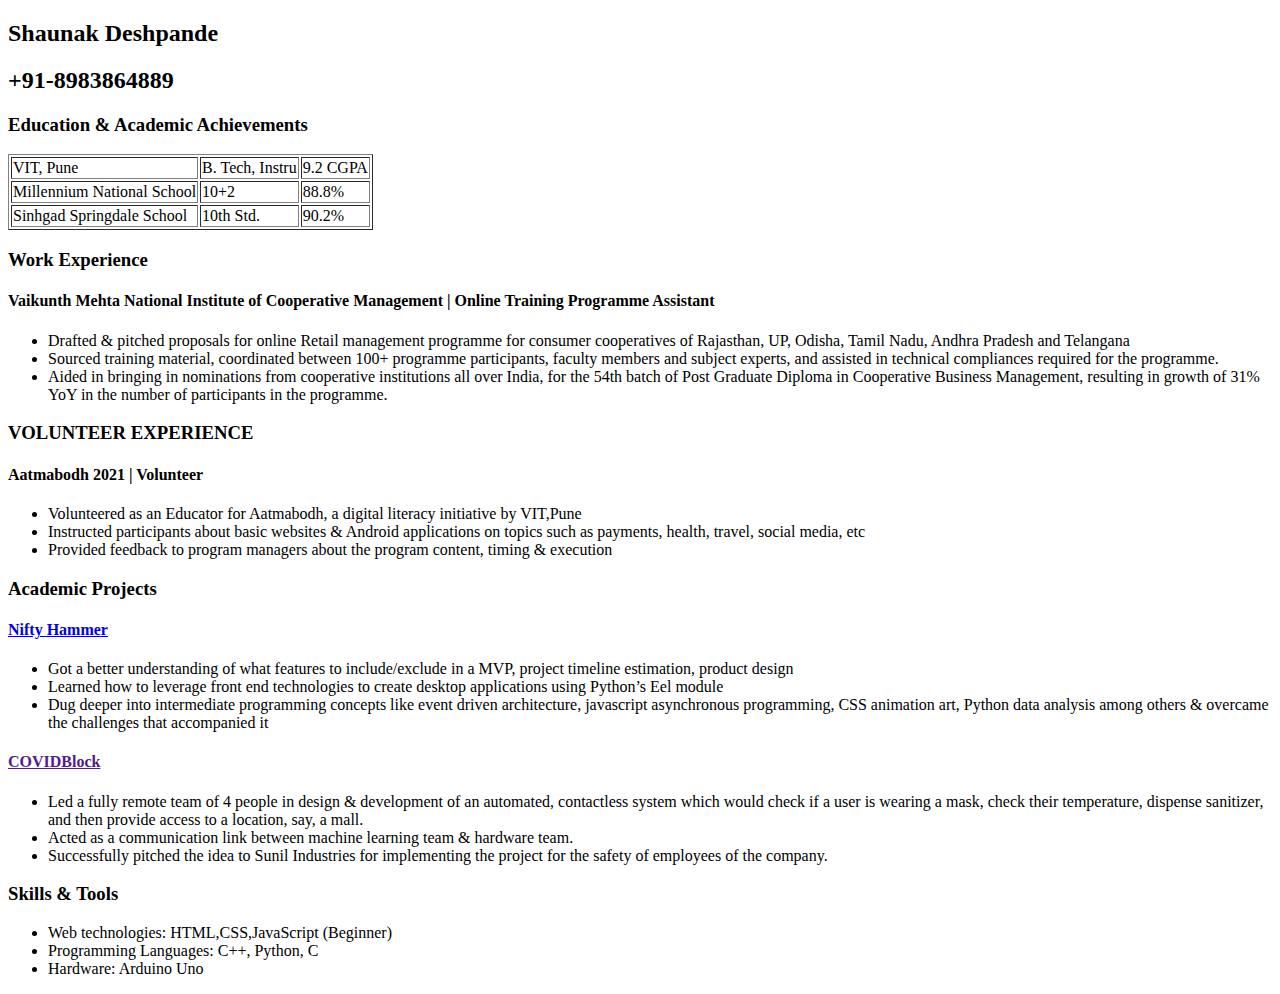
==== Lab3/index.html @ fce19c7f "Created biodata" ====
<!DOCTYPE html>
<html lang="en">
<head>
    <meta charset="UTF-8">
    <meta http-equiv="X-UA-Compatible" content="IE=edge">
    <meta name="viewport" content="width=device-width, initial-scale=1.0">
    <title>Shaunak Deshpande</title>
</head>
<body>
    <h2>Shaunak Deshpande</h2>
    <h2>+91-8983864889</h2>

    <h3>Education & Academic Achievements</h3>
    <table border>
        <tr>
            <td>VIT, Pune</td>
            <td>B. Tech, Instru</td>
            <td>9.2 CGPA</td>
        </tr>

        <tr>
            <td>Millennium National School</td>
            <td>10+2</td>
            <td>88.8%</td>
        </tr>

        <td>Sinhgad Springdale School</td>
        <td>10th Std.</td>
        <td>90.2%</td>
    </table>

    <h3>Work Experience</h3>
    <h4>Vaikunth Mehta National Institute of Cooperative Management | Online Training Programme Assistant </h4>
    <ul>
        <li>Drafted & pitched proposals for online Retail management programme for consumer cooperatives of Rajasthan, UP, Odisha, Tamil Nadu, Andhra Pradesh and Telangana</li>
        <li>Sourced training material, coordinated between 100+ programme participants, faculty members and subject experts, and assisted in technical compliances required for the programme.</li>
        <li>Aided in bringing in nominations from cooperative institutions all over India, for the 54th batch of Post Graduate Diploma in Cooperative Business Management, resulting in growth of 31% YoY in  the number of participants in the programme.</li>
    </ul>

    <h3>VOLUNTEER EXPERIENCE </h3>
    <h4>Aatmabodh 2021 | Volunteer </h4>
    <ul>
        <li>Volunteered as an Educator for Aatmabodh, a digital literacy initiative by VIT,Pune</li>
        <li>Instructed participants about basic websites & Android applications on topics such as payments, health, travel, social media, etc</li>
        <li>Provided feedback to program managers about the program content, timing & execution </li>
    </ul>

    <h3>Academic Projects</h3>
    <h4><a href="https://github.com/ShaDe2312/nifty-hammer">Nifty Hammer</a></h4>
    <ul>
        <li>Got a better understanding of what features to include/exclude in a MVP, project timeline estimation, product design</li>
        <li>Learned how to leverage front end technologies to create desktop applications using Python’s Eel module</li>
        <li>Dug deeper into intermediate programming concepts like event driven architecture, javascript asynchronous programming, CSS animation art, Python data analysis among others & overcame the challenges that accompanied it</li>  
    </ul>

    <h4><a href="">COVIDBlock</a></h4>
    <ul>
<li>Led a fully remote team of 4 people in design & development of an automated, contactless system which would check if a user is wearing a mask, check their temperature, dispense sanitizer, and then provide access to a location, say, a mall.</li>
<li>Acted as a communication link between machine learning team & hardware team.</li>
<li>Successfully pitched the idea to Sunil Industries for implementing the project for the safety of employees of the company.</li>

    </ul>

    <h3>Skills & Tools</h3>
    <ul>
<li>Web technologies: HTML,CSS,JavaScript (Beginner)</li>
<li>Programming Languages: C++, Python, C</li>
<li>Hardware: Arduino Uno</li>
    </ul>

</body>
</html>
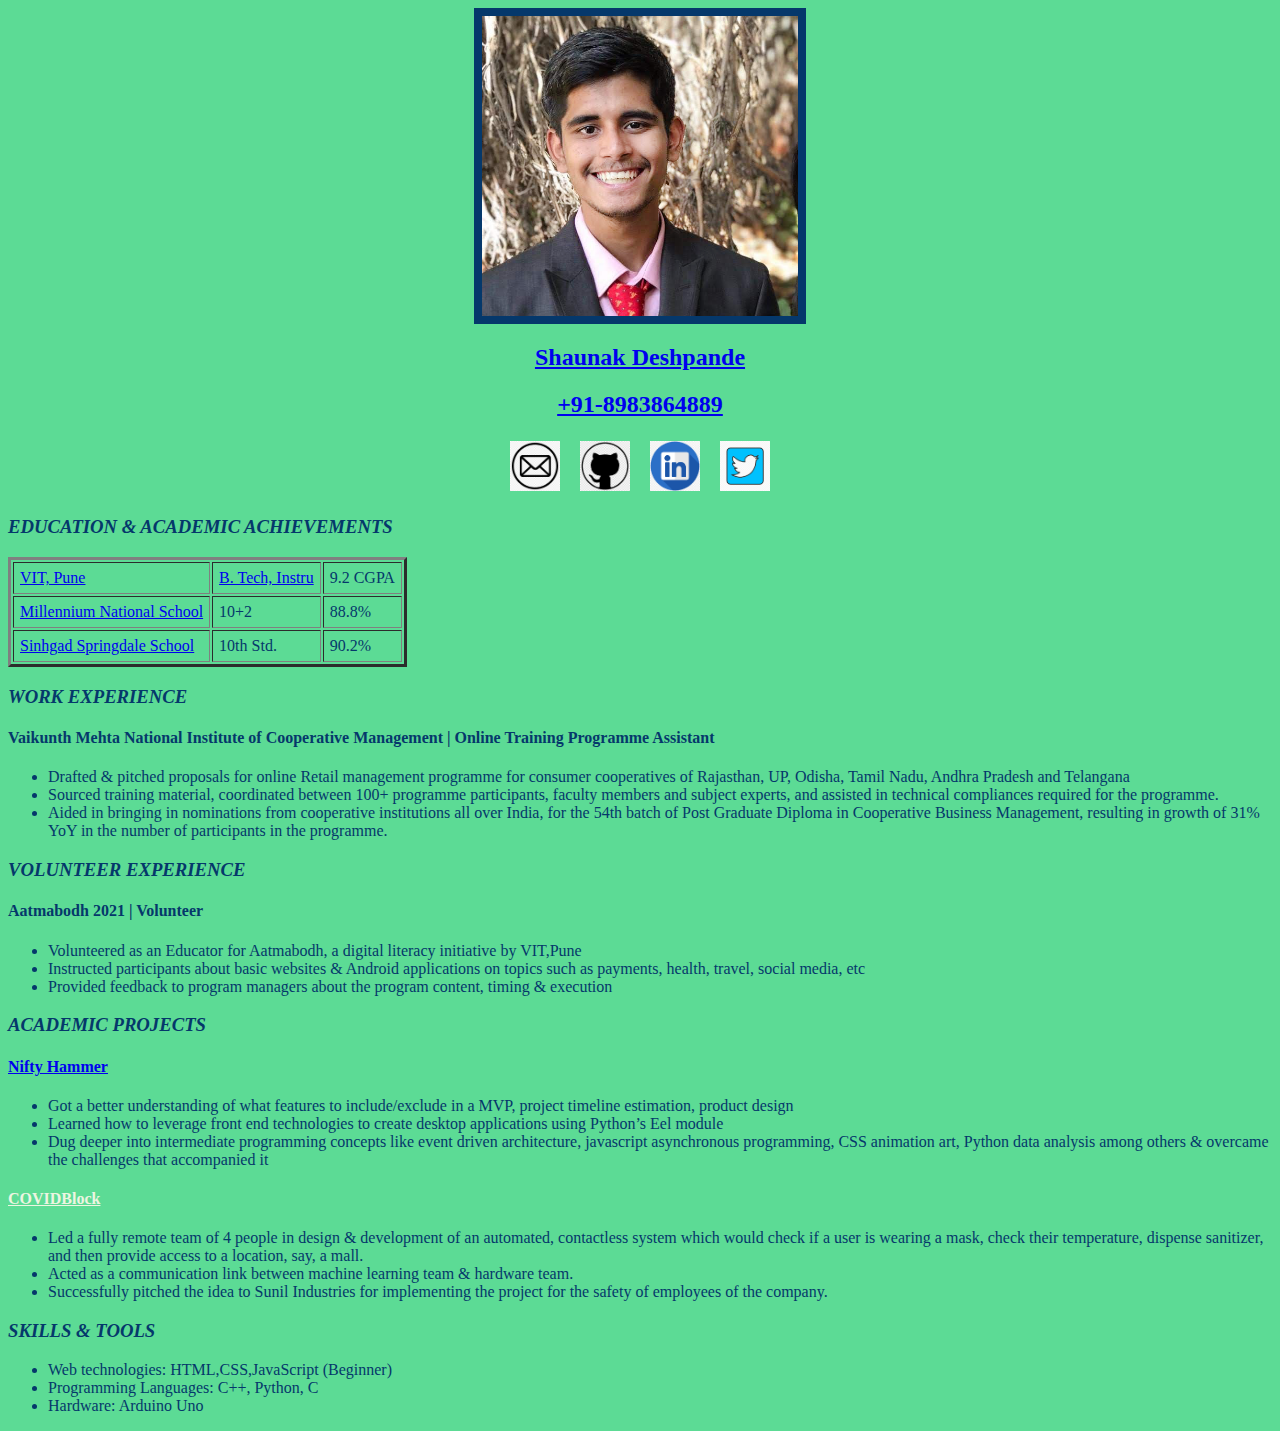
==== commit 6573e03c: "added more media" ====
--- a/Lab3/index.html
+++ b/Lab3/index.html
@@ -6,38 +6,76 @@
     <meta name="viewport" content="width=device-width, initial-scale=1.0">
     <title>Shaunak Deshpande</title>
 </head>
-<body>
-    <h2>Shaunak Deshpande</h2>
-    <h2>+91-8983864889</h2>
+<body bgcolor="#5CDB95" text="#05386B" vlink="#EDF5E1">
+    <center><img src="media/shaunak.png" alt="A photo of Shaunak" border="8px" height="300px" align="middle"></center>
+    <a href="#">
+        <h2 align="center" >Shaunak Deshpande</h2>
+    </a>
+    <a href="#">
+        <h2 align="center">+91-8983864889</h2>
+    </a>
 
-    <h3>Education & Academic Achievements</h3>
-    <table border>
-        <tr>
-            <td>VIT, Pune</td>
-            <td>B. Tech, Instru</td>
-            <td>9.2 CGPA</td>
-        </tr>
+    <center>
+        <table>
+            <tr>
+                <td><a href="mailto:shaunakd01@gmail.com"><img src="media/email.png" alt="Email" height="50" width="50"></a></td>
+                <td></td>
+                <td></td>
+                <td></td>
+                <td></td>
 
-        <tr>
-            <td>Millennium National School</td>
-            <td>10+2</td>
-            <td>88.8%</td>
-        </tr>
+                <td><a href="https://github.com/ShaDe2312"><img src="media/github.png" alt="github" height="50" width="50"></a></td>
+                <td></td>
+                <td></td>
+                <td></td>
+                <td></td>
 
-        <td>Sinhgad Springdale School</td>
-        <td>10th Std.</td>
-        <td>90.2%</td>
+                <td><a href="https://www.linkedin.com/in/shaunak-deshpande-582191191/"><img src="media/linkedin.png" alt="linkedin" height="50" width="50"></a></td>
+                <td></td>
+                <td></td>
+                <td></td>
+                <td></td>
+
+                <td><a href="https://twitter.com/shaunakd01"><img src="media/twitter.png" alt="twitter" height="50" width="50"></a></td>
+            </tr>
+        </table>
+    </center>
+
+    <em>
+        <h3>EDUCATION & ACADEMIC ACHIEVEMENTS</h3>
+    </em>
+    <table  border="3px" cellpadding="6px">
+        
+        <tbody>
+            <tr>
+                <td><a href="https://www.vit.edu/">VIT, Pune</a></td>
+                <td><a href="https://www.vit.edu/Instrumentation/">B. Tech, Instru</a></td>
+                <td>9.2 CGPA</td>
+            </tr>
+            <tr>
+                <td><a href="https://myshala.com/">Millennium National School</a></td>
+                <td>10+2</td>
+                <td>88.8%</td>
+            </tr>
+            <td><a href="http://www.sinhgad.edu/sinhgad-schools/">Sinhgad Springdale School</a></td>
+            <td>10th Std.</td>
+            <td>90.2%</td>
+        </tbody>
     </table>
 
-    <h3>Work Experience</h3>
+    <em>
+        <h3>WORK EXPERIENCE</h3>
+    </em>
     <h4>Vaikunth Mehta National Institute of Cooperative Management | Online Training Programme Assistant </h4>
-    <ul>
+    <ul >
         <li>Drafted & pitched proposals for online Retail management programme for consumer cooperatives of Rajasthan, UP, Odisha, Tamil Nadu, Andhra Pradesh and Telangana</li>
         <li>Sourced training material, coordinated between 100+ programme participants, faculty members and subject experts, and assisted in technical compliances required for the programme.</li>
         <li>Aided in bringing in nominations from cooperative institutions all over India, for the 54th batch of Post Graduate Diploma in Cooperative Business Management, resulting in growth of 31% YoY in  the number of participants in the programme.</li>
     </ul>
 
-    <h3>VOLUNTEER EXPERIENCE </h3>
+    <em>
+        <h3>VOLUNTEER EXPERIENCE </h3>
+    </em>
     <h4>Aatmabodh 2021 | Volunteer </h4>
     <ul>
         <li>Volunteered as an Educator for Aatmabodh, a digital literacy initiative by VIT,Pune</li>
@@ -45,7 +83,9 @@
         <li>Provided feedback to program managers about the program content, timing & execution </li>
     </ul>
 
-    <h3>Academic Projects</h3>
+    <em>
+        <h3>ACADEMIC PROJECTS</h3>
+    </em>
     <h4><a href="https://github.com/ShaDe2312/nifty-hammer">Nifty Hammer</a></h4>
     <ul>
         <li>Got a better understanding of what features to include/exclude in a MVP, project timeline estimation, product design</li>
@@ -61,7 +101,9 @@
 
     </ul>
 
-    <h3>Skills & Tools</h3>
+    <em>
+        <h3>SKILLS & TOOLS</h3>
+    </em>
     <ul>
 <li>Web technologies: HTML,CSS,JavaScript (Beginner)</li>
 <li>Programming Languages: C++, Python, C</li>
